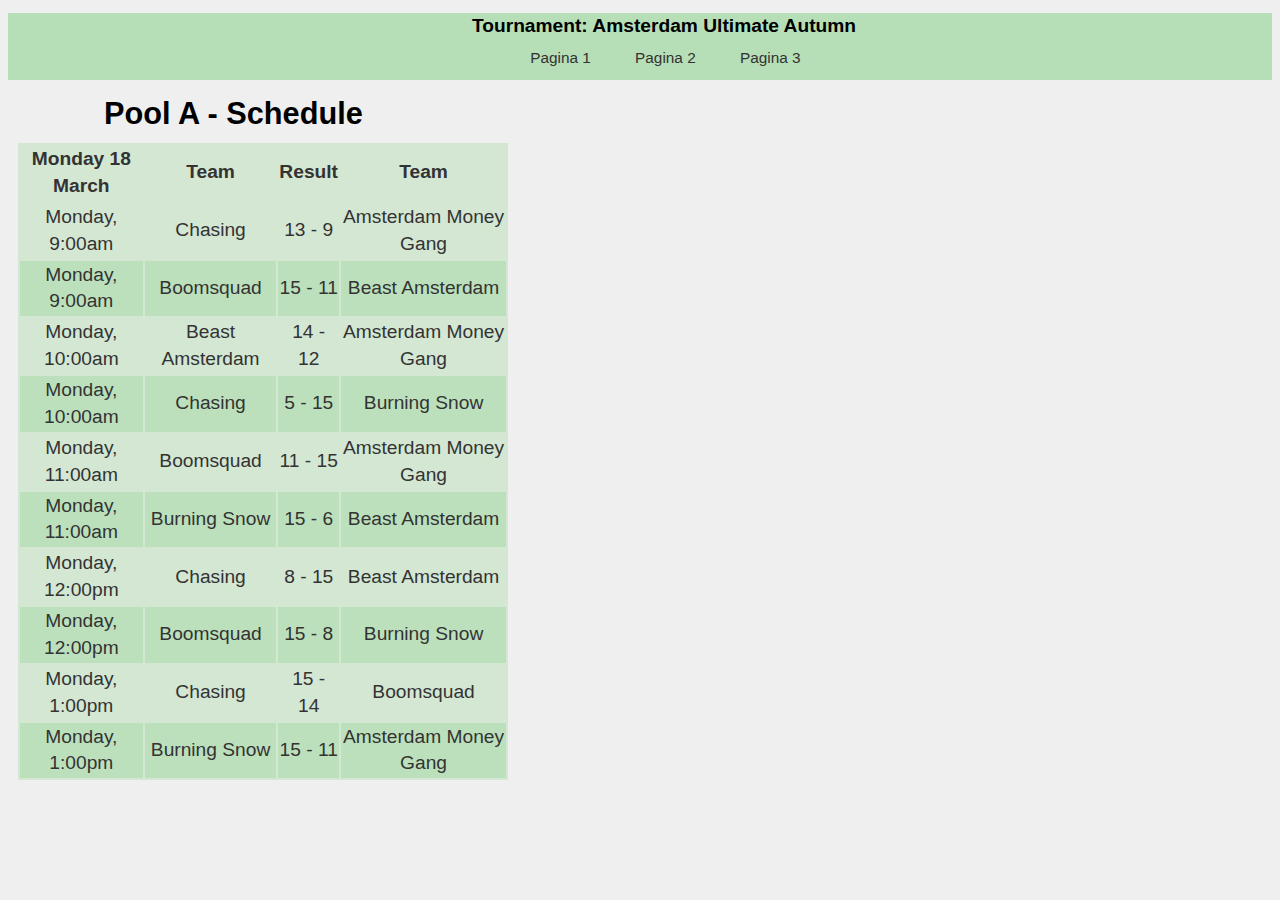
==== Deeltoets1/index.html @ fbb46070 "Opdrachten" ====
<!DOCTYPE html>
<html>
<head>
	<meta name="viewport" content="width=device-width, initial-scale=1.0">

	<title>Tournament: Amsterdam Ultimate Autumn</title>
	<link href="static/css/style.css" rel="stylesheet" type="text/css" />
</head>
<body>
	<header>
		<h1>Tournament: Amsterdam Ultimate Autumn</h1>
		<nav>
			<ul>
				<li><a href="#/schedule">Pagina 1</a></li>
				<li><a href="#/game">Pagina 2</a></li>
				<li><a href="#/ranking">Pagina 3</a></li>
		    </ul>
		</nav>
	</header>
	
	<article id="content" class="col">
		<section data-route="schedule" class="active">
			    <header>
                    <h1>Pool A - Schedule</h1>
                </header>
                <table>
                    <thead>
                        <tr>
                            <th>Monday 18 March</th>
                            <th>Team</th>
                            <th>Result</th>
                            <th>Team</th>
                        </tr>
                    </thead>
                    <tbody data-bind="items">
                        <tr>
                            <td data-bind="date"></td>
                            <td data-bind="team1"></td>
                            <td><span data-bind="team1Score"></span> - <span data-bind="team2Score"></span></td>
                            <td data-bind="team2"></td>
                        </tr>
                    </tbody>
                </table>
		</section>

		<section data-route="game">
			<header>
				<h1>Pool A - Score: <span data-bind="team1"></span> vs. <span data-bind="team2"></span></h1>
			</header>

			<table>
				<thead>
					<tr>
						<th>Team</th>
						<th>Result</th>
						<th>Team</th>
					</tr>
				</thead>
				<tbody>
					<tr>
						<td data-bind="team1"></td>
						<td><span data-bind="finalScoreTeam1"></span> - <span data-bind="finalScoreTeam2"></span>  </td>
						<td data-bind="team2"></td>
					</tr>
				</tbody>
			</table>

			<table>
				<thead>
					<tr>
						<td>Score</td>
						<td>Team</td>
						<td>Points</td>
						<td>Team</td>
					</tr>
				</thead>
				<tbody data-bind="items">
					<tr>
						<td data-bind="score"></td>
						<td data-bind="team1"></td>
						<td> <span data-bind="team1Score"></span> - <span data-bind="team2Score"></span></td>
						<td data-bind="team2"></td>
					</tr>
				</tbody>
			</table>
		</section>

		<section data-route="ranking">
			<header>
				<h1>Pool A - Ranking</h1>
			</header>

			<table>
				<thead>
					<tr>
						<td>Team</td>
						<td>W</td>
						<td>L</td>
						<td>Points won</td>
						<td>Points lost</td>
						<td>+/-</td>
					</tr>
				</thead>
				<tbody data-bind="items">
					<tr>
						<td data-bind="team"></td>
						<td data-bind="Win"></td>
						<td data-bind="Lost"></td>
						<td data-bind="Pw"></td>
						<td data-bind="Pl"></td>
						<td data-bind="PlusMin"></td>
					</tr>
				</tbody>
			</table>
		</section>
	</article>

	<!-- Libs -->
	<script src="static/js/lib/routie.min.js"></script>
	<script src="static/js/lib/ready.min.js" type="text/javascript"></script>
	<script src="static/js/lib/qwery.min.js" type="text/javascript"></script>
	<script src="static/js/lib/transparancy.min.js" type="text/javascript"></script>

	<!-- Application -->
	<script src="static/js/app.js"></script>
	
</body>
</html>
---- Deeltoets1/static/css/style.css ----
/* General styles, mobile first */
* {
	box-sizing:border-box;
}

body {
	font-size:100%;
	font-family: "HelveticaNeue-Light", "Helvetica Neue Light", "Helvetica Neue", Helvetica, Arial, "Lucida Grande", sans-serif; 
	font-weight: 300;
	color:#333;
	background-color: #fff;
}
h1 {
	
}
p {

}

section img, video {
	max-width: 100%;
	border:10px solid #eee;
	box-shadow:0 0 5px #aaa;
	border-radius: 5px;
	margin-bottom: 1em;
}
video {
	width:100%;
}
figure {
	margin:0;
}
figcaption {
	font-size:.8em;
	color:#666;
	font-style: italic;
}

/* header section */
header {
	position:relative;
	padding:0 .5em;
}
	header img {
		opacity:.3;
		width:50px;
		position:absolute;
		top:-.8em;
		-webkit-transition:all 1s ease;
	}
	header img:hover {
		opacity:1;
	}
	header h1 {
		color:#000;
		font-size: 1.6em;
		margin-left:2.5em;

	}

/* Content section */
article#content {
	clear:left;
}
	article > section {
		display:none;
	}
	article > section.active {
		display:block;
	}
	article h1 {
		margin-bottom: .5em;
	}

	article ul {
		list-style: none;
		margin-bottom:3em;
	}
/* Aside */
aside {
	text-align: center;
}
	aside h1 {
		font-size:1.2em
	}
	aside img {
		margin-bottom:1em;
	}

/* Dead Simple Grid (c) 2012 Vladimir Agafonkin */

.col {
	padding: 0 .5em;
}
.row .row {
	margin: 0 -.5em;
}

.row:before, .row:after {
	content: "";
	display: table;
}
.row:after {
	clear: both;
}

body{
	background-color: #efefef;
	font-family: Helvetica, Verdana, sans-serif; 
    font-weight: normal; 
    font-size: 120%;
    line-height: 140%;

}
body > header{
	background-color: rgba(100, 200, 100, 0.4);
	text-align: center;
}
body > header h1{
	font-size: 100%
}
body > header h1 span{
	font-size: 80%
}

/* Menu */
nav{
	margin-top: -1em;
	font-size: 80%
}
nav ul{
	margin: 0;
	text-align: center;
}
nav ul li{
	display: inline-block;
	margin: 0 1em;
}
nav ul li a:hover{
	background-color: rgba(100, 200, 100, 0.4);
}

/* Table */
table{
	width: 80%;
	background-color: rgba(100, 200, 100, 0.2);
	margin-bottom: 1em;
}
tr{
	text-align: center;
}
tr:nth-child(even){
	background-color: rgba(100, 200, 100, 0.2);
}

/* Test data*/
pre, pre header{
	display:block;
	margin-top: 20em;
	background-color: rgba(0, 0, 0, 0.1);
	font-size: 80%;
	line-height: 100%;
}


@media only screen {
	.col {
		float: left;
		width: 100%;

		-webkit-box-sizing: border-box;
		   -moz-box-sizing: border-box;
		        box-sizing: border-box;
	}
}

/* Smartphones (portrait and landscape) ----------- */
@media only screen 
and (min-device-width : 320px) 
and (max-device-width : 480px) {
/* Styles */
}

/* Smartphones (landscape) ----------- */
@media only screen 
and (min-width : 321px) {
/* Styles */
}

/* Smartphones (portrait) ----------- */
@media only screen 
and (max-width : 320px) {
	/* Styles */
}

/* iPads (portrait and landscape) ----------- */
@media only screen 
and (min-device-width : 768px) 
and (max-device-width : 1024px) {
	/* Styles */
	.col {
		width:50%;
	}
}

/* iPads (landscape) ----------- */
@media only screen 
and (min-device-width : 768px) 
and (max-device-width : 1024px) 
and (orientation : landscape) {
	/* Styles */
}

/* iPads (portrait) ----------- */
@media only screen 
and (min-device-width : 768px) 
and (max-device-width : 1024px) 
and (orientation : portrait) {
	/* Styles */
}
/**********
iPad 3
**********/
@media
only screen
and (min-device-width : 768px)
and (max-device-width : 1024px)
and (orientation : landscape)
and (-webkit-min-device-pixel-ratio : 2) {
	/* Styles */
}

@media
only screen
and (min-device-width : 768px)
and (max-device-width : 1024px)
and (orientation : portrait)
and (-webkit-min-device-pixel-ratio : 2) {
	/* Styles */
}
/* Desktops and laptops ----------- */
@media only screen 
and (min-width : 1024px) {
	nav {
		position:relative;
		padding:.2em;
	}
		nav ul li {
			display:inline-block;
			margin-right:.3em;

		}
			nav ul li a {
				font-weight: normal;
				display: inline-block;
				padding:5px 10px;
				color:#333;
				text-decoration: none;
				border-radius: 5px;
				-webkit-transition:all .2s ease;
				border:none;
			}
			nav ul li a:hover {
				background:#e0e0e0;
				box-shadow:0 0 5px #aaa;
				color:#333;
			}

	.col {
		width:50%;
	}
	aside {
		text-align:left;
	}
		aside img {
			float:left;
			width:25%;
			margin-right:3%;
		}
}

/* Large screens ----------- */
@media only screen 
and (min-width : 1824px) {
/* Styles */
}

/* iPhone 4 ----------- */
@media
only screen
and (min-device-width : 320px)
and (max-device-width : 480px)
and (orientation : landscape)
and (-webkit-min-device-pixel-ratio : 2) {
/* Styles */
}

@media
only screen
and (min-device-width : 320px)
and (max-device-width : 480px)
and (orientation : portrait)
and (-webkit-min-device-pixel-ratio : 2) {
/* Styles */
}
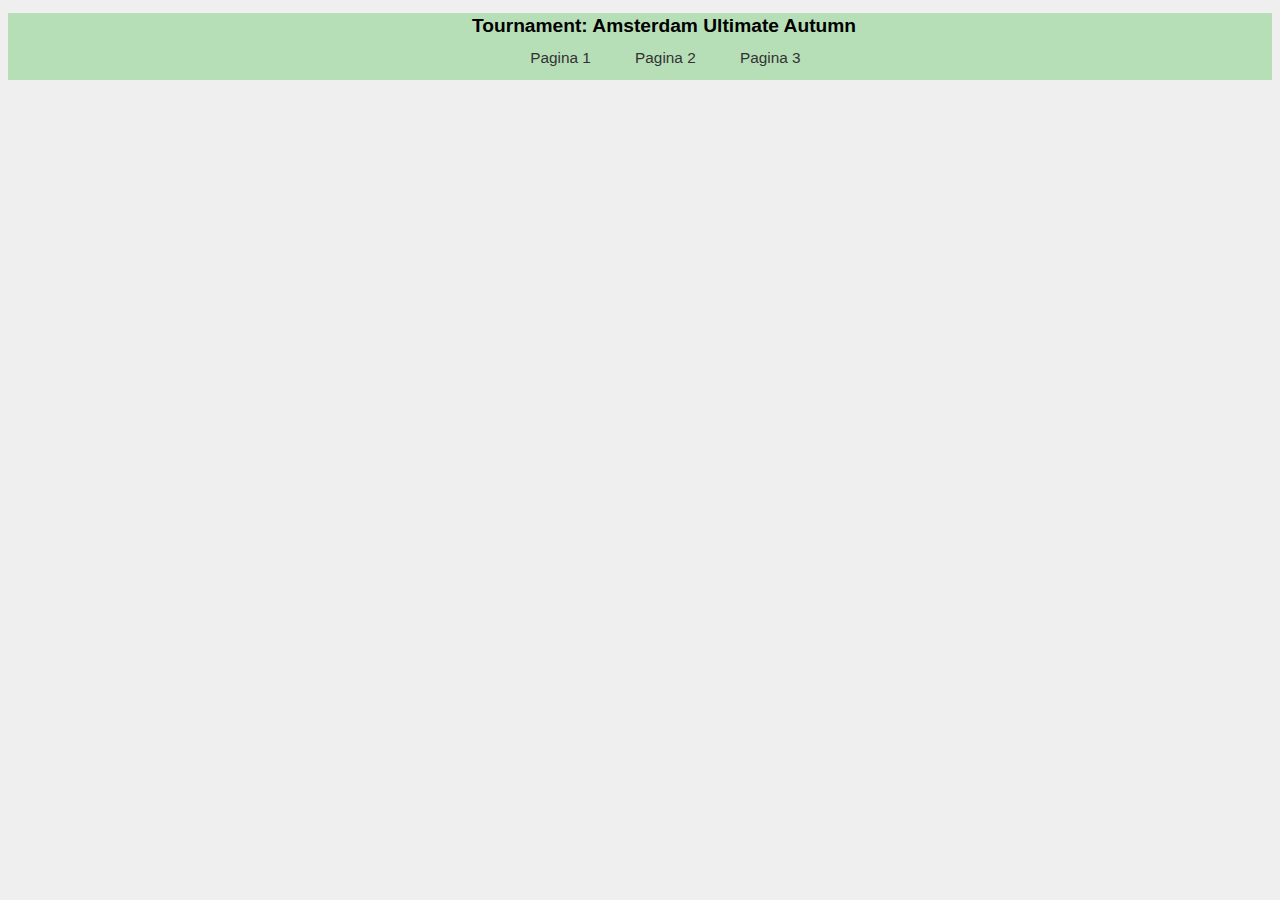
==== commit c915ce8f: "Update" ====
--- a/Deeltoets1/index.html
+++ b/Deeltoets1/index.html
@@ -19,7 +19,7 @@
 	</header>
 	
 	<article id="content" class="col">
-		<section data-route="schedule" class="active">
+		<section data-route="schedule">
 			    <header>
                     <h1>Pool A - Schedule</h1>
                 </header>
@@ -45,7 +45,7 @@
 
 		<section data-route="game">
 			<header>
-				<h1>Pool A - Score: <span data-bind="team1"></span> vs. <span data-bind="team2"></span></h1>
+				<h1>Pool A - Score: Boomsquad vs. Burning Snow</h1>
 			</header>
 
 			<table>
--- a/Deeltoets1/static/css/style.css
+++ b/Deeltoets1/static/css/style.css
@@ -53,7 +53,6 @@
 	}
 	header h1 {
 		color:#000;
-		font-size: 1.6em;
 		margin-left:2.5em;
 
 	}
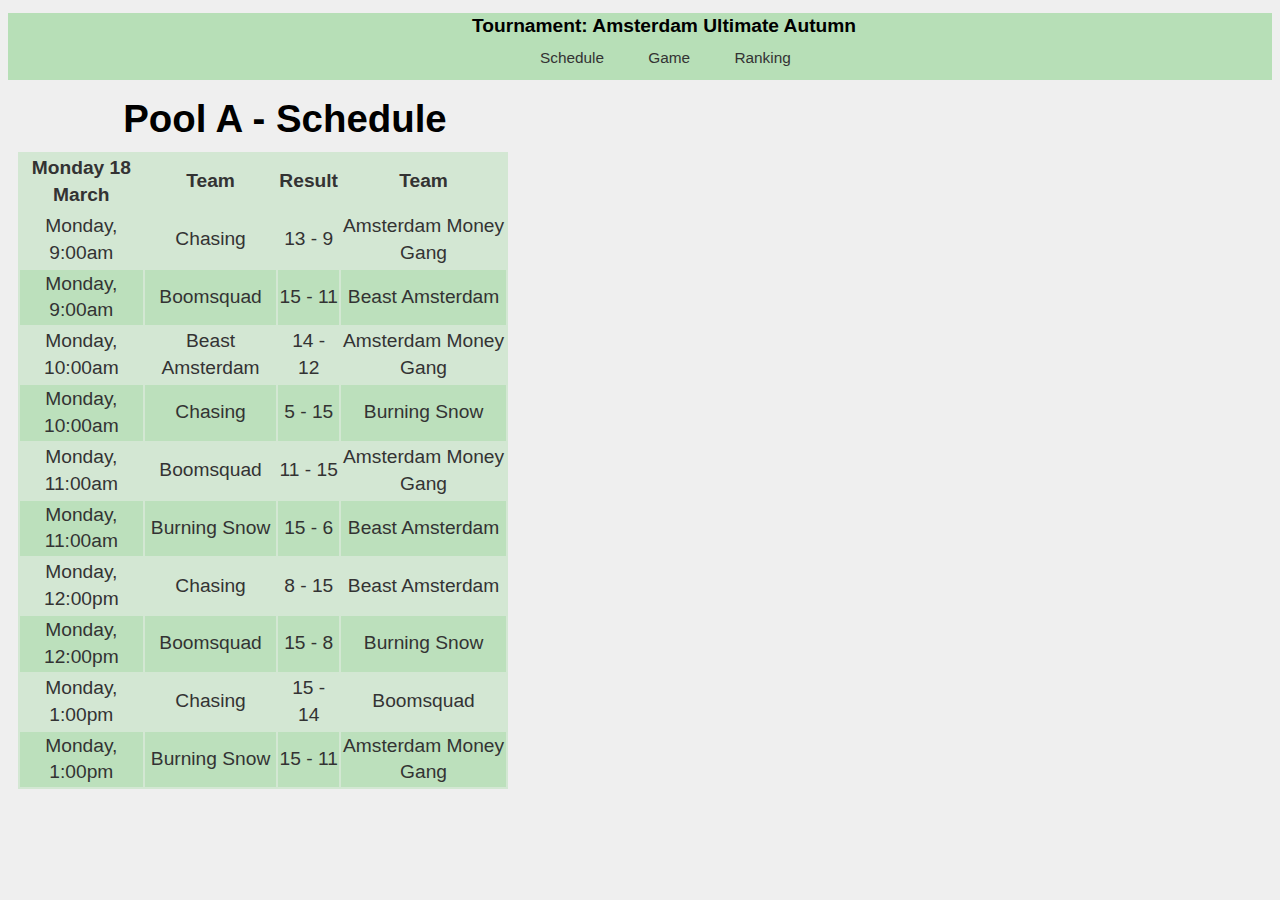
==== commit 5081f7ef: "Update Deeltoets 1" ====
--- a/Deeltoets1/index.html
+++ b/Deeltoets1/index.html
@@ -11,9 +11,9 @@
 		<h1>Tournament: Amsterdam Ultimate Autumn</h1>
 		<nav>
 			<ul>
-				<li><a href="#/schedule">Pagina 1</a></li>
-				<li><a href="#/game">Pagina 2</a></li>
-				<li><a href="#/ranking">Pagina 3</a></li>
+				<li><a href="#/schedule">Schedule</a></li>
+				<li><a href="#/game">Game</a></li>
+				<li><a href="#/ranking">Ranking</a></li>
 		    </ul>
 		</nav>
 	</header>
@@ -58,9 +58,9 @@
 				</thead>
 				<tbody>
 					<tr>
-						<td data-bind="team1"></td>
-						<td><span data-bind="finalScoreTeam1"></span> - <span data-bind="finalScoreTeam2"></span>  </td>
-						<td data-bind="team2"></td>
+						<td data-bind="team1">Boomsquad</td>
+						<td><span data-bind="finalScoreTeam1">15</span> - <span data-bind="finalScoreTeam2">8</span>  </td>
+						<td data-bind="team2">Burning Snow</td>
 					</tr>
 				</tbody>
 			</table>
